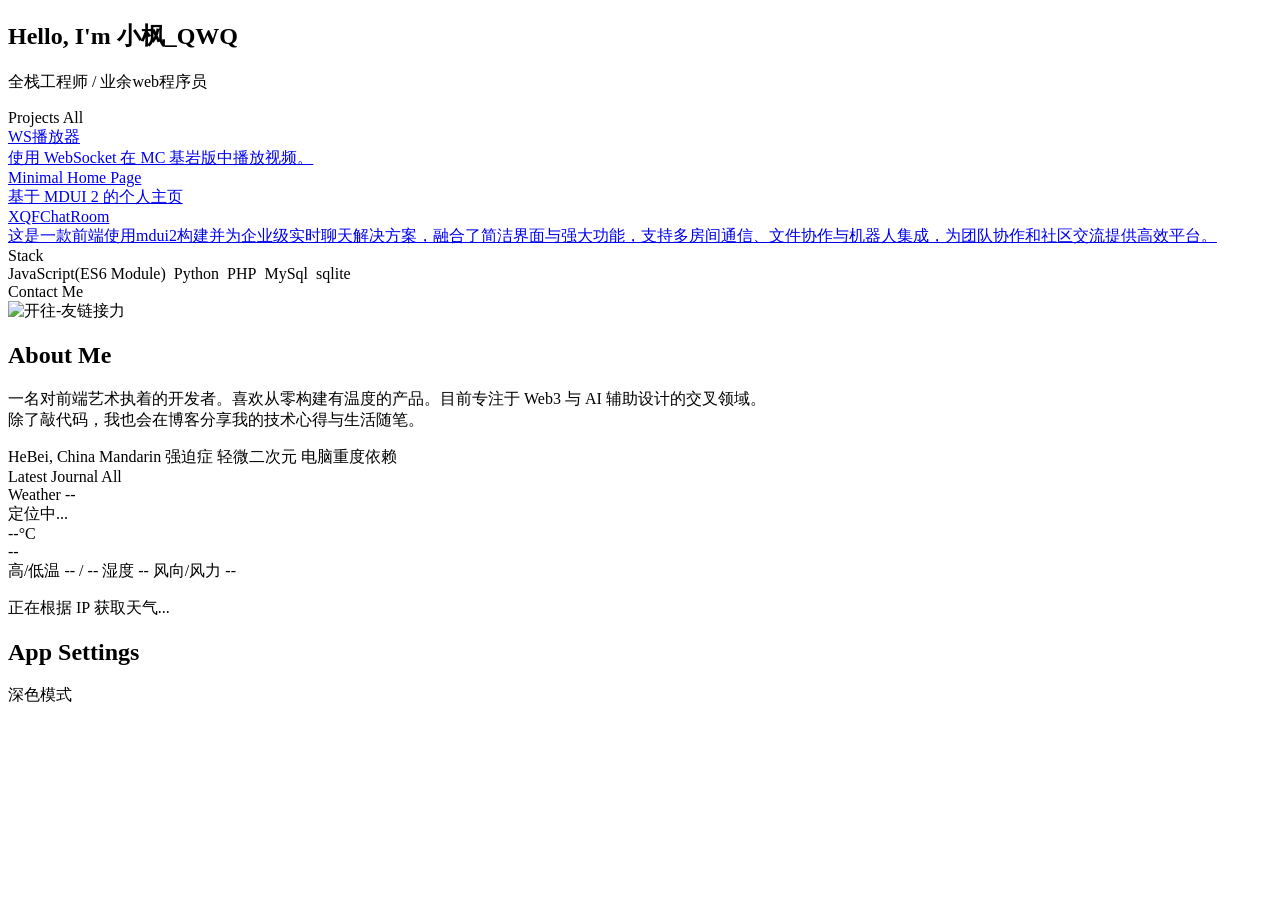
==== index.html @ 2010a495 "Integrate Google Tag Manager in index.html Added Google Tag Manager script for tracking." ====
<!DOCTYPE html>
<html lang="zh" class="mdui-theme-auto">

<head>
    <meta charset="UTF-8">
    <title>小枫_QWQ个人主页 - 前端与后端开发者的个人网站</title>
    <meta name="viewport" content="width=device-width, initial-scale=1.0">
    <meta http-equiv="content-language" content="zh-CN">
    <meta name="description" content="小枫_QWQ的个人主页，展示了小枫_QWQ作为一个业余网页开发者的个人项目与经验，专注于前端和后端开发技术。">
    <meta name="keywords" content="小枫_QWQ, 小枫, 个人主页, 前端开发, 后端开发, Web开发, 程序员个人网站">
    <meta name="author" content="小枫_QWQ">
    <meta name="copyright" content="小枫_QWQ">
    <meta property="og:title" content="小枫_QWQ的个人主页 - 业余网页开发者">
    <meta property="og:description" content="欢迎访问小枫_QWQ的个人主页，了解我的前端和后端开发项目，技术经验分享。">
    <meta property="og:url" content="https://xiaofengqwq.com">
    <meta property="og:type" content="website">
    <meta name="twitter:title" content="小枫_QWQ的个人主页 - 业余网页开发者">
    <meta name="twitter:description" content="欢迎访问小枫_QWQ的个人主页，了解我的前端和后端开发项目，技术经验分享。">
    <script type="application/ld+json">
        {
          "@context": "https://schema.org",
          "@type": "Person",
          "name": "小枫_QWQ",
          "url": "https://xiaofengqwq.com",
          "description": "业余网页开发者，专注于前端和后端开发技术",
          "image": "https://xiaofengqwq.com/src/640.webp",
          "email": "1432777209@qq.com",
          "sameAs": [
            "https://gitee.com/XiaoFengQWQ",
            "https://blog.xiaofengqwq.com",
            "https://chat.flmp.uk"
          ],
          "jobTitle": "Web 开发者",
          "knowsAbout": ["前端开发", "后端开发", "JavaScript", "PHP", "Python"]
        }
    </script>
    <link href="https://fonts.googleapis.com/icon?family=Material+Icons" rel="stylesheet">
    <link rel="stylesheet" href="https://unpkg.com/mdui@2/mdui.css">
    <link rel="stylesheet" href="./src/style.css">
    <link rel="shortcut icon" href="./src/640.webp" type="image/x-icon">
</head>

<body>
    <main id="app-container">

        <section id="home" class="bento-grid">
            <div class="bento-item item-hero animate-pop">
                <h1 class="hero-name">Hello, I'm <span style="color: rgb(var(--mdui-color-primary));">小枫_QWQ</span>
                </h1>
                <p class="hero-subtitle">全栈工程师 / 业余web程序员</p>
            </div>
            <div class="bento-item item-projects animate-pop">
                <div class="flex-between-center">
                    <span class="section-title">Projects</span>
                    <mdui-button href="https://github.com/XiaoFeng-QWQ" variant="text"
                        icon="arrow_outward">All</mdui-button>
                </div>
                <div class="project-list">
                    <a href="https://gitee.com/XiaoFengQWQ/mc-websocket-player" class="project-entry">
                        <div class="icon-box"><mdui-icon name="camera"></mdui-icon></div>
                        <div class="project-entry-content">
                            <div class="project-entry-title">WS播放器</div>
                            <div class="project-entry-description">使用 WebSocket 在 MC 基岩版中播放视频。</div>
                        </div>
                        <mdui-icon name="chevron_right"></mdui-icon>
                    </a>
                    <a href="https://github.com/XiaoFeng-QWQ/XiaoFeng-QWQ" class="project-entry">
                        <div class="icon-box"
                            style="background: rgb(var(--mdui-color-secondary-container)); color: rgb(var(--mdui-color-on-secondary-container));">
                            <mdui-icon name="auto_stories"></mdui-icon>
                        </div>
                        <div class="project-entry-content">
                            <div class="project-entry-title">Minimal Home Page</div>
                            <div class="project-entry-description">基于 MDUI 2 的个人主页</div>
                        </div>
                        <mdui-icon name="chevron_right"></mdui-icon>
                    </a>
                    <a href="https://gitee.com/XiaoFengQWQ/xqfchat" class="project-entry">
                        <div class="icon-box"
                            style="background: rgb(var(--mdui-color-tertiary-container)); color: rgb(var(--mdui-color-on-tertiary-container));">
                            <mdui-icon name="chat"></mdui-icon>
                        </div>
                        <div class="project-entry-content">
                            <div class="project-entry-title">XQFChatRoom</div>
                            <div class="project-entry-description">
                                这是一款前端使用mdui2构建并为企业级实时聊天解决方案，融合了简洁界面与强大功能，支持多房间通信、文件协作与机器人集成，为团队协作和社区交流提供高效平台。
                            </div>
                        </div>
                        <mdui-icon name="chevron_right"></mdui-icon>
                    </a>
                </div>
            </div>
            <div class="bento-item item-skills animate-pop">
                <span class="skills-title">Stack</span>
                <div style="display: flex; flex-wrap: wrap; gap: 8px;">
                    <mdui-chip variant="filled">JavaScript(ES6 Module)</mdui-chip>
                    <mdui-chip variant="filled">Python</mdui-chip>
                    <mdui-chip variant="filled">PHP</mdui-chip>
                    <mdui-chip variant="filled">MySql</mdui-chip>
                    <mdui-chip variant="filled">sqlite</mdui-chip>
                </div>
            </div>
            <div class="bento-item item-contact animate-pop">
                <mdui-button variant="filled" full-width icon="mail_outline">Contact Me</mdui-button>
                <div class="social-links">
                    <mdui-button-icon href="mailto:1432777209@qq.com" icon="email" variant="tonal"></mdui-button-icon>
                    <mdui-button-icon href="https://space.bilibili.com" icon="live_tv"
                        variant="tonal"></mdui-button-icon>
                    <mdui-button variant="text" href="https://www.travellings.cn/go.html" target="_blank">
                        <img src="./src/travellings.svg" alt="开往-友链接力" width="100px">
                    </mdui-button>
                </div>
            </div>
        </section>

        <section id="about" class="bento-grid">
            <div class="bento-item item-about-text animate-pop">
                <h2 class="hero-name">About <span style="color: rgb(var(--mdui-color-secondary));">Me</span></h2>
                <p class="about-text">
                    一名对前端艺术执着的开发者。喜欢从零构建有温度的产品。目前专注于 Web3 与 AI 辅助设计的交叉领域。<br>
                    除了敲代码，我也会在博客分享我的技术心得与生活随笔。
                </p>
                <div class="about-chips">
                    <mdui-chip icon="location_on">HeBei, China</mdui-chip>
                    <mdui-chip icon="language">Mandarin</mdui-chip>
                    <mdui-chip icon="tag">强迫症</mdui-chip>
                    <mdui-chip icon="tag">轻微二次元</mdui-chip>
                    <mdui-chip icon="tag">电脑重度依赖</mdui-chip>
                </div>
            </div>
            <div class="bento-item item-blog-list animate-pop">
                <div class="flex-between-center mb-20">
                    <span class="section-title">Latest Journal</span>
                    <mdui-button variant="text" href="https://blog.xiaofengqwq.com"
                        icon="arrow_outward">All</mdui-button>
                </div>
                <div class="blog-scroll">
                    <mdui-list id="blog-posts-list">
                        <mdui-list-item>
                            <div style="text-align: center; width: 100%;">
                                <mdui-circular-progress></mdui-circular-progress>
                            </div>
                        </mdui-list-item>
                    </mdui-list>
                </div>
            </div>
            <div class="bento-item item-weather animate-pop" id="weather-widget">
                <div class="flex-between-center">
                    <span class="section-title">Weather</span>
                    <span class="weather-updated" id="weather-updated">--</span>
                </div>
                <div class="weather-main">
                    <img id="weather-icon" class="weather-icon" alt="天气图标" hidden>
                    <div class="weather-main-text">
                        <div class="weather-city" id="weather-city">定位中...</div>
                        <div class="weather-temp" id="weather-temp">--°C</div>
                        <div class="weather-text" id="weather-text">--</div>
                    </div>
                </div>
                <div class="weather-extra">
                    <span id="weather-range">高/低温 -- / --</span>
                    <span id="weather-humidity">湿度 --</span>
                    <span id="weather-wind">风向/风力 --</span>
                </div>
                <p class="weather-status" id="weather-status">正在根据 IP 获取天气...</p>
                <p class="weather-warning" id="weather-warning" hidden></p>
            </div>
        </section>

        <section id="work" class="bento-grid"></section>

        <section id="settings" class="bento-grid">
            <div class="bento-item item-full animate-pop">
                <h2 class="hero-name">App <span style="color: rgb(var(--mdui-color-error));">Settings</span></h2>
                <div class="settings-theme-row">
                    <span>深色模式</span>
                    <mdui-switch id="theme-switch"></mdui-switch>
                </div>
            </div>
        </section>

    </main>

    <nav class="floating-dock" id="dock" data-position="bottom">
        <mdui-button-icon href="#home" data-route="home" icon="home" variant="filled"></mdui-button-icon>
        <mdui-button-icon href="#about" data-route="about" icon="person_pin" variant="text"></mdui-button-icon>
        <mdui-button-icon href="#work" data-route="work" icon="biotech" variant="text"></mdui-button-icon>
        <mdui-button-icon href="#settings" data-route="settings" icon="settings" variant="text"></mdui-button-icon>
    </nav>

    <script src="https://unpkg.com/mdui@2/mdui.global.js"></script>
    <script src="https://cdnjs.cloudflare.com/ajax/libs/gsap/3.12.5/gsap.min.js"></script>
    <script src="https://cdnjs.cloudflare.com/ajax/libs/jquery/3.7.1/jquery.min.js"></script>
    <script type="module" src="./src/script.js"></script>
    <!-- Google tag (gtag.js) -->
<script async src="https://www.googletagmanager.com/gtag/js?id=G-GWS068M5HV"></script>
<script>
  window.dataLayer = window.dataLayer || [];
  function gtag(){dataLayer.push(arguments);}
  gtag('js', new Date());

  gtag('config', 'G-GWS068M5HV');
</script>
</body>

</html>
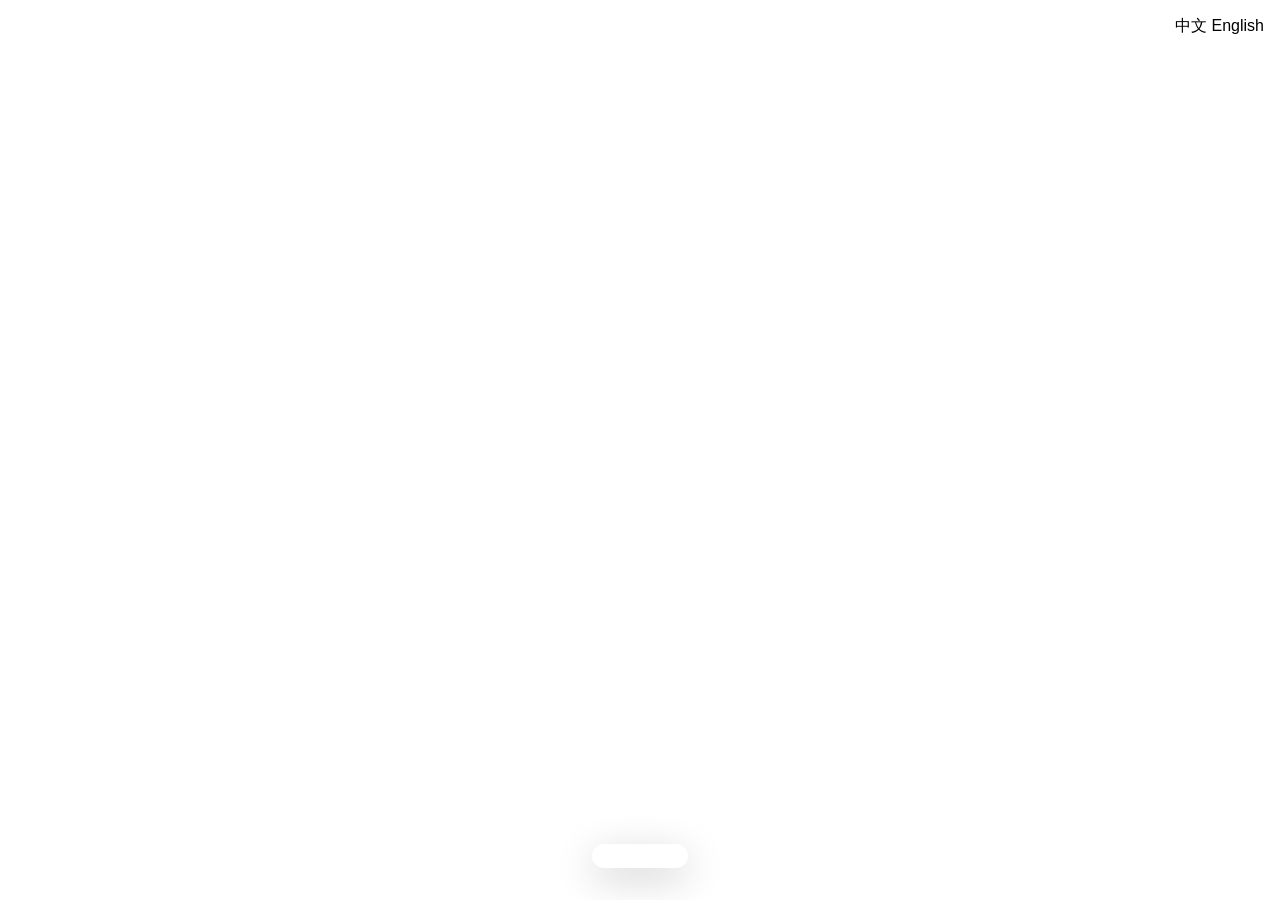
==== commit 1c7ff321: "添加国际化支持，优化多语言切换功能及相关文本翻译" ====
--- a/index.html
+++ b/index.html
@@ -3,19 +3,20 @@
 
 <head>
     <meta charset="UTF-8">
-    <title>小枫_QWQ个人主页 - 前端与后端开发者的个人网站</title>
+    <title data-i18n="site_title">小枫_QWQ个人主页 - 前端与后端开发者的个人网站</title>
     <meta name="viewport" content="width=device-width, initial-scale=1.0">
     <meta http-equiv="content-language" content="zh-CN">
-    <meta name="description" content="小枫_QWQ的个人主页，展示了小枫_QWQ作为一个业余网页开发者的个人项目与经验，专注于前端和后端开发技术。">
-    <meta name="keywords" content="小枫_QWQ, 小枫, 个人主页, 前端开发, 后端开发, Web开发, 程序员个人网站">
+    <meta name="description" data-i18n="site_description"
+        content="小枫_QWQ的个人主页，展示了小枫_QWQ作为一个业余网页开发者的个人项目与经验，专注于前端和后端开发技术。">
+    <meta name="keywords" data-i18n="site_keywords" content="小枫_QWQ, 小枫, 个人主页, 前端开发, 后端开发, Web开发, 程序员个人网站">
     <meta name="author" content="小枫_QWQ">
     <meta name="copyright" content="小枫_QWQ">
-    <meta property="og:title" content="小枫_QWQ的个人主页 - 业余网页开发者">
-    <meta property="og:description" content="欢迎访问小枫_QWQ的个人主页，了解我的前端和后端开发项目，技术经验分享。">
+    <meta property="og:title" data-i18n="og_title" content="小枫_QWQ的个人主页 - 业余网页开发者">
+    <meta property="og:description" data-i18n="og_description" content="欢迎访问小枫_QWQ的个人主页，了解我的前端和后端开发项目，技术经验分享。">
     <meta property="og:url" content="https://xiaofengqwq.com">
     <meta property="og:type" content="website">
-    <meta name="twitter:title" content="小枫_QWQ的个人主页 - 业余网页开发者">
-    <meta name="twitter:description" content="欢迎访问小枫_QWQ的个人主页，了解我的前端和后端开发项目，技术经验分享。">
+    <meta name="twitter:title" data-i18n="twitter_title" content="小枫_QWQ的个人主页 - 业余网页开发者">
+    <meta name="twitter:description" data-i18n="twitter_description" content="欢迎访问小枫_QWQ的个人主页，了解我的前端和后端开发项目，技术经验分享。">
     <script type="application/ld+json">
         {
           "@context": "https://schema.org",
@@ -34,33 +35,45 @@
           "knowsAbout": ["前端开发", "后端开发", "JavaScript", "PHP", "Python"]
         }
     </script>
-    <link href="https://fonts.googleapis.com/icon?family=Material+Icons" rel="stylesheet">
-    <link rel="stylesheet" href="https://unpkg.com/mdui@2/mdui.css">
     <link rel="stylesheet" href="./src/style.css">
     <link rel="shortcut icon" href="./src/640.webp" type="image/x-icon">
 </head>
 
 <body>
+    <!-- 语言切换下拉菜单 -->
+    <div class="lang-switcher">
+        <mdui-dropdown>
+            <mdui-button-icon icon="language" slot="trigger"></mdui-button-icon>
+            <mdui-menu>
+                <mdui-menu-item data-lang="zh">中文</mdui-menu-item>
+                <mdui-menu-item data-lang="en">English</mdui-menu-item>
+            </mdui-menu>
+        </mdui-dropdown>
+    </div>
+
     <main id="app-container">
 
         <section id="home" class="bento-grid">
             <div class="bento-item item-hero animate-pop">
-                <h1 class="hero-name">Hello, I'm <span style="color: rgb(var(--mdui-color-primary));">小枫_QWQ</span>
+                <h1 class="hero-name">
+                    <span data-i18n="hero_hello">Hello, I'm</span>
+                    <span style="color: rgb(var(--mdui-color-primary));">小枫_QWQ</span>
                 </h1>
-                <p class="hero-subtitle">全栈工程师 / 业余web程序员</p>
+                <p class="hero-subtitle" data-i18n="hero_subtitle">全栈工程师 / 业余web程序员</p>
             </div>
             <div class="bento-item item-projects animate-pop">
                 <div class="flex-between-center">
-                    <span class="section-title">Projects</span>
-                    <mdui-button href="https://github.com/XiaoFeng-QWQ" variant="text"
-                        icon="arrow_outward">All</mdui-button>
+                    <span class="section-title" data-i18n="projects_title">Projects</span>
+                    <mdui-button href="https://github.com/XiaoFeng-QWQ" variant="text" icon="arrow_outward"
+                        data-i18n="projects_all">All</mdui-button>
                 </div>
                 <div class="project-list">
                     <a href="https://gitee.com/XiaoFengQWQ/mc-websocket-player" class="project-entry">
                         <div class="icon-box"><mdui-icon name="camera"></mdui-icon></div>
                         <div class="project-entry-content">
-                            <div class="project-entry-title">WS播放器</div>
-                            <div class="project-entry-description">使用 WebSocket 在 MC 基岩版中播放视频。</div>
+                            <div class="project-entry-title" data-i18n="project_ws_title">WS播放器</div>
+                            <div class="project-entry-description" data-i18n="project_ws_desc">使用 WebSocket 在 MC
+                                基岩版中播放视频。</div>
                         </div>
                         <mdui-icon name="chevron_right"></mdui-icon>
                     </a>
@@ -70,8 +83,9 @@
                             <mdui-icon name="auto_stories"></mdui-icon>
                         </div>
                         <div class="project-entry-content">
-                            <div class="project-entry-title">Minimal Home Page</div>
-                            <div class="project-entry-description">基于 MDUI 2 的个人主页</div>
+                            <div class="project-entry-title" data-i18n="project_minimal_title">Minimal Home Page</div>
+                            <div class="project-entry-description" data-i18n="project_minimal_desc">基于 MDUI 2 的个人主页
+                            </div>
                         </div>
                         <mdui-icon name="chevron_right"></mdui-icon>
                     </a>
@@ -81,17 +95,16 @@
                             <mdui-icon name="chat"></mdui-icon>
                         </div>
                         <div class="project-entry-content">
-                            <div class="project-entry-title">XQFChatRoom</div>
-                            <div class="project-entry-description">
-                                这是一款前端使用mdui2构建并为企业级实时聊天解决方案，融合了简洁界面与强大功能，支持多房间通信、文件协作与机器人集成，为团队协作和社区交流提供高效平台。
-                            </div>
+                            <div class="project-entry-title" data-i18n="project_chat_title">XQFChatRoom</div>
+                            <div class="project-entry-description" data-i18n="project_chat_desc">
+                                这是一款前端使用mdui2构建并为企业级实时聊天解决方案，融合了简洁界面与强大功能，支持多房间通信、文件协作与机器人集成，为团队协作和社区交流提供高效平台。</div>
                         </div>
                         <mdui-icon name="chevron_right"></mdui-icon>
                     </a>
                 </div>
             </div>
             <div class="bento-item item-skills animate-pop">
-                <span class="skills-title">Stack</span>
+                <span class="skills-title" data-i18n="skills_title">Stack</span>
                 <div style="display: flex; flex-wrap: wrap; gap: 8px;">
                     <mdui-chip variant="filled">JavaScript(ES6 Module)</mdui-chip>
                     <mdui-chip variant="filled">Python</mdui-chip>
@@ -101,13 +114,14 @@
                 </div>
             </div>
             <div class="bento-item item-contact animate-pop">
-                <mdui-button variant="filled" full-width icon="mail_outline">Contact Me</mdui-button>
+                <mdui-button variant="filled" full-width icon="mail_outline" data-i18n="contact_me">Contact
+                    Me</mdui-button>
                 <div class="social-links">
                     <mdui-button-icon href="mailto:1432777209@qq.com" icon="email" variant="tonal"></mdui-button-icon>
                     <mdui-button-icon href="https://space.bilibili.com" icon="live_tv"
                         variant="tonal"></mdui-button-icon>
                     <mdui-button variant="text" href="https://www.travellings.cn/go.html" target="_blank">
-                        <img src="./src/travellings.svg" alt="开往-友链接力" width="100px">
+                        <img src="./src/travellings.svg" alt="开往-友链接力" width="100px" data-i18n="footer_travellings">
                     </mdui-button>
                 </div>
             </div>
@@ -115,30 +129,32 @@
 
         <section id="about" class="bento-grid">
             <div class="bento-item item-about-text animate-pop">
-                <h2 class="hero-name">About <span style="color: rgb(var(--mdui-color-secondary));">Me</span></h2>
-                <p class="about-text">
-                    一名对前端艺术执着的开发者。喜欢从零构建有温度的产品。目前专注于 Web3 与 AI 辅助设计的交叉领域。<br>
-                    除了敲代码，我也会在博客分享我的技术心得与生活随笔。
-                </p>
+                <h2 class="hero-name">
+                    <span data-i18n="about_title">About</span>
+                    <span style="color: rgb(var(--mdui-color-secondary));">Me</span>
+                </h2>
+                <p class="about-text" data-i18n="about_text">一名对前端艺术执着的开发者。喜欢从零构建有温度的产品。目前专注于 Web3 与 AI
+                    辅助设计的交叉领域。<br>除了敲代码，我也会在博客分享我的技术心得与生活随笔。</p>
                 <div class="about-chips">
-                    <mdui-chip icon="location_on">HeBei, China</mdui-chip>
-                    <mdui-chip icon="language">Mandarin</mdui-chip>
-                    <mdui-chip icon="tag">强迫症</mdui-chip>
-                    <mdui-chip icon="tag">轻微二次元</mdui-chip>
-                    <mdui-chip icon="tag">电脑重度依赖</mdui-chip>
+                    <mdui-chip icon="location_on" data-i18n="about_chip_location">HeBei, China</mdui-chip>
+                    <mdui-chip icon="language" data-i18n="about_chip_language">Mandarin</mdui-chip>
+                    <mdui-chip icon="tag" data-i18n="about_chip_1">强迫症</mdui-chip>
+                    <mdui-chip icon="tag" data-i18n="about_chip_2">轻微二次元</mdui-chip>
+                    <mdui-chip icon="tag" data-i18n="about_chip_3">电脑重度依赖</mdui-chip>
                 </div>
             </div>
             <div class="bento-item item-blog-list animate-pop">
                 <div class="flex-between-center mb-20">
-                    <span class="section-title">Latest Journal</span>
-                    <mdui-button variant="text" href="https://blog.xiaofengqwq.com"
-                        icon="arrow_outward">All</mdui-button>
+                    <span class="section-title" data-i18n="blog_title">Latest Journal</span>
+                    <mdui-button variant="text" href="https://blog.xiaofengqwq.com" icon="arrow_outward"
+                        data-i18n="blog_all">All</mdui-button>
                 </div>
                 <div class="blog-scroll">
                     <mdui-list id="blog-posts-list">
                         <mdui-list-item>
                             <div style="text-align: center; width: 100%;">
                                 <mdui-circular-progress></mdui-circular-progress>
+                                <span data-i18n="blog_loading">加载中...</span>
                             </div>
                         </mdui-list-item>
                     </mdui-list>
@@ -146,23 +162,23 @@
             </div>
             <div class="bento-item item-weather animate-pop" id="weather-widget">
                 <div class="flex-between-center">
-                    <span class="section-title">Weather</span>
+                    <span class="section-title" data-i18n="weather_title">Weather</span>
                     <span class="weather-updated" id="weather-updated">--</span>
                 </div>
                 <div class="weather-main">
                     <img id="weather-icon" class="weather-icon" alt="天气图标" hidden>
                     <div class="weather-main-text">
-                        <div class="weather-city" id="weather-city">定位中...</div>
+                        <div class="weather-city" id="weather-city" data-i18n="weather_locating">定位中...</div>
                         <div class="weather-temp" id="weather-temp">--°C</div>
                         <div class="weather-text" id="weather-text">--</div>
                     </div>
                 </div>
                 <div class="weather-extra">
-                    <span id="weather-range">高/低温 -- / --</span>
-                    <span id="weather-humidity">湿度 --</span>
-                    <span id="weather-wind">风向/风力 --</span>
-                </div>
-                <p class="weather-status" id="weather-status">正在根据 IP 获取天气...</p>
+                    <span id="weather-range" data-i18n="weather_high_low">高/低温 -- / --</span>
+                    <span id="weather-humidity" data-i18n="weather_humidity">湿度 --</span>
+                    <span id="weather-wind" data-i18n="weather_wind">风向/风力 --</span>
+                </div>
+                <p class="weather-status" id="weather-status" data-i18n="weather_status_ip">正在根据 IP 获取天气...</p>
                 <p class="weather-warning" id="weather-warning" hidden></p>
             </div>
         </section>
@@ -171,9 +187,12 @@
 
         <section id="settings" class="bento-grid">
             <div class="bento-item item-full animate-pop">
-                <h2 class="hero-name">App <span style="color: rgb(var(--mdui-color-error));">Settings</span></h2>
+                <h2 class="hero-name">
+                    <span data-i18n="settings_title">App</span>
+                    <span style="color: rgb(var(--mdui-color-error));">Settings</span>
+                </h2>
                 <div class="settings-theme-row">
-                    <span>深色模式</span>
+                    <span data-i18n="settings_darkmode">深色模式</span>
                     <mdui-switch id="theme-switch"></mdui-switch>
                 </div>
             </div>
@@ -192,15 +211,6 @@
     <script src="https://cdnjs.cloudflare.com/ajax/libs/gsap/3.12.5/gsap.min.js"></script>
     <script src="https://cdnjs.cloudflare.com/ajax/libs/jquery/3.7.1/jquery.min.js"></script>
     <script type="module" src="./src/script.js"></script>
-    <!-- Google tag (gtag.js) -->
-<script async src="https://www.googletagmanager.com/gtag/js?id=G-GWS068M5HV"></script>
-<script>
-  window.dataLayer = window.dataLayer || [];
-  function gtag(){dataLayer.push(arguments);}
-  gtag('js', new Date());
-
-  gtag('config', 'G-GWS068M5HV');
-</script>
 </body>
 
-</html>
+</html>
--- a/src/style.css
+++ b/src/style.css
@@ -0,0 +1,626 @@
+@import url('https://fonts.googleapis.com/icon?family=Material+Icons');
+@import url('https://cdnjs.cloudflare.com/ajax/libs/mdui/2.1.4/mdui.min.css');
+
+/* ================= 全局变量与底色 ================= */
+* {
+    user-select: none;
+}
+
+:root {
+    --bento-gap: 20px;
+    --glass-bg: rgba(var(--mdui-color-surface-container-low), 0.7);
+}
+
+::-webkit-scrollbar {
+    width: 4px;
+}
+
+::-webkit-scrollbar-thumb {
+    background: rgba(var(--mdui-color-primary), 0.2);
+    border-radius: 10px;
+}
+
+body {
+    font-family: 'Plus Jakarta Sans', 'Roboto', sans-serif;
+    color: rgb(var(--mdui-color-on-surface));
+    margin: 0;
+    min-height: 100vh;
+    overflow-x: hidden;
+    display: flex;
+    align-items: center;
+    justify-content: center;
+}
+
+body::before {
+    content: '';
+    position: fixed;
+    inset: -60%;
+
+    background-image:
+        linear-gradient(rgba(255, 255, 255, 0.04) 1px, transparent 1px),
+        linear-gradient(90deg, rgba(255, 255, 255, 0.04) 1px, transparent 1px);
+
+    background-size: 48px 48px;
+
+    transform: rotateX(58deg) translateY(0);
+    transform-origin: center;
+
+    animation: subtleFlow 18s linear infinite;
+
+    pointer-events: none;
+    will-change: transform;
+}
+
+.lang-switcher {
+    position: fixed;
+    top: 16px;
+    right: 16px;
+    z-index: 1000;
+}
+
+.lang-switcher mdui-button-icon {
+    background: rgb(var(--mdui-color-surface-container));
+    backdrop-filter: blur(8px);
+}
+
+.depth-layer {
+    position: fixed;
+    inset: -10%;
+    z-index: 0;
+    background:
+        linear-gradient(120deg,
+            rgba(var(--mdui-color-primary), 0.08),
+            transparent 40%),
+        linear-gradient(-120deg,
+            rgba(var(--mdui-color-secondary), 0.06),
+            transparent 50%);
+    transform: rotate(-3deg) scale(1.1);
+    filter: blur(60px);
+}
+
+/* ================= 页面容器与路由切换 ================= */
+#app-container {
+    width: 100%;
+    display: flex;
+    justify-content: center;
+    align-items: center;
+    position: relative;
+    z-index: 1;
+}
+
+/* ================= Bento 网格布局 ================= */
+.bento-grid {
+    /* 默认隐藏，由路由系统控制显示 */
+    display: none;
+    grid-template-columns: repeat(4, 1fr);
+    grid-template-rows: repeat(3, auto);
+    gap: var(--bento-gap);
+    width: 90%;
+    max-width: 1200px;
+    padding: 40px 20px 120px;
+    z-index: 1;
+}
+
+/* 基础块样式 */
+.bento-item {
+    background: var(--glass-bg);
+    backdrop-filter: blur(12px);
+    border: 1px solid rgba(var(--mdui-color-outline), 0.1);
+    border-radius: 32px;
+    padding: 32px;
+    display: flex;
+    flex-direction: column;
+    transition: border 0.3s ease;
+    min-width: 0;
+}
+
+.bento-item:hover {
+    border-color: rgb(var(--mdui-color-primary));
+}
+
+/* 布局控制 */
+.item-hero {
+    grid-column: span 2;
+}
+
+.item-projects {
+    grid-column: span 2;
+    grid-row: span 2;
+}
+
+.item-weather {
+    grid-column: span 2;
+}
+
+.item-about-text {
+    grid-column: span 2;
+}
+
+.item-blog-list {
+    grid-column: span 2;
+    grid-row: span 2;
+}
+
+.item-lab-card {
+    grid-column: span 2;
+}
+
+.item-lab-small {
+    grid-column: span 1;
+}
+
+.item-full {
+    grid-column: span 4;
+}
+
+.hero-name {
+    font-size: 3rem;
+    font-weight: 800;
+    margin: 0;
+    letter-spacing: -2px;
+}
+
+/* 宽屏占位块（用于其他页面演示） */
+.item-full {
+    grid-column: span 4;
+}
+
+.item-half {
+    grid-column: span 2;
+}
+
+/* ================= 内容微调 ================= */
+.hero-name {
+    font-size: 3rem;
+    font-weight: 800;
+    margin: 0;
+    letter-spacing: -2px;
+}
+
+.project-list {
+    display: flex;
+    flex-direction: column;
+    gap: 16px;
+    margin-top: 24px;
+}
+
+.project-entry {
+    display: flex;
+    align-items: center;
+    gap: 16px;
+    padding: 16px;
+    border-radius: 20px;
+    background: rgba(var(--mdui-color-surface-container), 0.5);
+    text-decoration: none;
+    color: inherit;
+}
+
+.icon-box {
+    width: 48px;
+    height: 48px;
+    border-radius: 12px;
+    background: rgb(var(--mdui-color-primary-container));
+    color: rgb(var(--mdui-color-on-primary-container));
+    display: flex;
+    align-items: center;
+    justify-content: center;
+}
+
+.stat-number {
+    font-size: 2.5rem;
+    font-weight: 800;
+    color: rgb(var(--mdui-color-primary));
+}
+
+/* 博客列表微调 */
+.blog-scroll {
+    max-height: 500px;
+    min-block-size: 100px;
+    overflow-y: auto;
+    padding-right: 8px;
+}
+
+/* ================= 底部 Dock ================= */
+.floating-dock {
+    position: fixed;
+    background: rgba(var(--mdui-color-surface-container-high), 0.8);
+    backdrop-filter: blur(20px);
+    padding: 12px 24px;
+    border-radius: 40px;
+    display: flex;
+    gap: 16px;
+    border: 1px solid rgba(var(--mdui-color-outline), 0.2);
+    box-shadow: 0 10px 40px rgba(0, 0, 0, 0.2);
+    z-index: 100;
+    transition: transform 0.32s ease, opacity 0.24s ease, visibility 0.24s ease;
+}
+
+.floating-dock.is-entering {
+    transition: none;
+}
+
+.floating-dock[data-position="bottom"] {
+    bottom: 32px;
+    left: 50%;
+    transform: translateX(-50%);
+    flex-direction: row;
+}
+
+.floating-dock[data-position="top"] {
+    top: 32px;
+    left: 50%;
+    transform: translateX(-50%);
+    flex-direction: row;
+}
+
+.floating-dock[data-position="left"] {
+    left: 32px;
+    top: 50%;
+    transform: translateY(-50%);
+    flex-direction: column;
+    padding: 24px 12px;
+}
+
+.floating-dock[data-position="right"] {
+    right: 32px;
+    top: 50%;
+    transform: translateY(-50%);
+    flex-direction: column;
+    padding: 24px 12px;
+}
+
+.floating-dock.is-hidden {
+    opacity: 0;
+    visibility: hidden;
+    pointer-events: none;
+}
+
+.floating-dock[data-position="bottom"].is-hidden {
+    transform: translate(-50%, calc(100% + 24px));
+}
+
+.floating-dock[data-position="top"].is-hidden {
+    transform: translate(-50%, calc(-100% - 24px));
+}
+
+.floating-dock[data-position="left"].is-hidden {
+    transform: translate(calc(-100% - 24px), -50%);
+}
+
+.floating-dock[data-position="right"].is-hidden {
+    transform: translate(calc(100% + 24px), -50%);
+}
+
+@media (max-width: 900px) {
+    .bento-grid {
+        grid-template-columns: 1fr;
+        width: 100%;
+        padding: 24px 14px 120px;
+    }
+
+    .item-hero,
+    .item-projects,
+    .item-skills,
+    .item-weather,
+    .item-about-text,
+    .item-blog-list,
+    .item-lab-card,
+    .item-lab-small,
+    .item-full {
+        grid-column: 1 / -1;
+    }
+
+    .hero-name {
+        font-size: 2.5rem;
+    }
+}
+
+@keyframes subtleFlow {
+    from {
+        transform: rotateX(58deg) translateY(0);
+    }
+
+    to {
+        transform: rotateX(58deg) translateY(48px);
+    }
+}
+
+/* ================= 工具类 ================= */
+.text-center {
+    text-align: center;
+}
+
+.w-100 {
+    width: 100%;
+}
+
+.flex {
+    display: flex;
+}
+
+.flex-between {
+    display: flex;
+    justify-content: space-between;
+}
+
+.flex-between-center {
+    display: flex;
+    justify-content: space-between;
+    align-items: center;
+}
+
+.items-center {
+    align-items: center;
+}
+
+.justify-center {
+    justify-content: center;
+}
+
+.gap-8 {
+    gap: 8px;
+}
+
+.gap-12 {
+    gap: 12px;
+}
+
+.gap-16 {
+    gap: 16px;
+}
+
+.mt-auto {
+    margin-top: auto;
+}
+
+.mb-8 {
+    margin-bottom: 8px;
+}
+
+.mb-20 {
+    margin-bottom: 20px;
+}
+
+.mt-24 {
+    margin-top: 24px;
+}
+
+.mt-12 {
+    margin-top: 12px;
+}
+
+.m-0 {
+    margin: 0;
+}
+
+.p-40 {
+    padding: 40px;
+}
+
+.opacity-60 {
+    opacity: 0.6;
+}
+
+.opacity-70 {
+    opacity: 0.7;
+}
+
+.opacity-80 {
+    opacity: 0.8;
+}
+
+.fs-09rem {
+    font-size: 0.9rem;
+}
+
+.fs-08rem {
+    font-size: 0.8rem;
+}
+
+.fw-600 {
+    font-weight: 600;
+}
+
+.uppercase {
+    text-transform: uppercase;
+}
+
+.letter-spacing-2 {
+    letter-spacing: 2px;
+}
+
+.text-error {
+    color: rgb(var(--mdui-color-error));
+}
+
+.text-success {
+    color: rgb(var(--mdui-color-success));
+}
+
+.text-primary {
+    color: rgb(var(--mdui-color-primary));
+}
+
+.text-secondary {
+    color: rgb(var(--mdui-color-secondary));
+}
+
+.text-tertiary {
+    color: rgb(var(--mdui-color-tertiary));
+}
+
+/* ================= 组件特定类 ================= */
+.hero-subtitle {
+    font-size: 1.2rem;
+    opacity: 0.7;
+    margin: 12px 0 0;
+}
+
+.section-title {
+    font-weight: 600;
+    opacity: 0.6;
+    text-transform: uppercase;
+    letter-spacing: 2px;
+}
+
+.project-entry-content {
+    flex: 1;
+}
+
+.project-entry-title {
+    font-weight: 600;
+}
+
+.project-entry-description {
+    font-size: 0.8rem;
+    opacity: 0.6;
+}
+
+.skills-title {
+    font-weight: 600;
+    opacity: 0.6;
+    text-transform: uppercase;
+    letter-spacing: 2px;
+    margin-bottom: 20px;
+    display: block;
+}
+
+.about-label {
+    opacity: 0.6;
+    font-size: 0.9rem;
+}
+
+.item-contact {
+    justify-content: center;
+    align-items: center;
+    gap: 16px;
+}
+
+.item-weather {
+    gap: 14px;
+}
+
+.weather-main {
+    display: flex;
+    align-items: center;
+    gap: 14px;
+}
+
+.weather-main-text {
+    min-width: 0;
+}
+
+.weather-icon {
+    width: 54px;
+    height: 54px;
+    object-fit: contain;
+    border-radius: 12px;
+    background: rgba(var(--mdui-color-primary-container), 0.4);
+    padding: 6px;
+}
+
+.weather-city {
+    font-size: 1.05rem;
+    font-weight: 600;
+}
+
+.weather-temp {
+    font-size: 1.8rem;
+    font-weight: 700;
+    line-height: 1.2;
+    margin-top: 2px;
+}
+
+.weather-text {
+    opacity: 0.72;
+    font-size: 0.92rem;
+}
+
+.weather-updated {
+    opacity: 0.62;
+    font-size: 0.78rem;
+}
+
+.weather-extra {
+    display: flex;
+    flex-wrap: wrap;
+    gap: 10px;
+    font-size: 0.84rem;
+    opacity: 0.72;
+}
+
+.weather-status {
+    margin: 0;
+    font-size: 0.84rem;
+    opacity: 0.68;
+}
+
+.weather-warning {
+    margin: 0;
+    font-size: 0.84rem;
+    color: rgb(var(--mdui-color-error));
+}
+
+.social-links {
+    display: flex;
+    gap: 12px;
+}
+
+.about-text {
+    line-height: 1.6;
+    opacity: 0.8;
+}
+
+.about-chips {
+    display: flex;
+    gap: 12px;
+    margin-top: auto;
+    flex-wrap: wrap;
+}
+
+.settings-theme-row {
+    margin-top: 24px;
+    display: flex;
+    align-items: center;
+    gap: 16px;
+}
+
+/* 实验室卡片样式 */
+.lab-card-header {
+    display: flex;
+    justify-content: space-between;
+}
+
+.lab-card-description {
+    opacity: 0.6;
+    font-size: 0.9rem;
+}
+
+.lab-progress-labels {
+    display: flex;
+    justify-content: space-between;
+    font-size: 0.8rem;
+    margin-bottom: 8px;
+}
+
+.lab-small-description {
+    font-size: 0.8rem;
+    opacity: 0.6;
+    margin: 0;
+}
+
+.lab-small-title {
+    margin: 12px 0 4px;
+}
+
+.lab-coop-description {
+    opacity: 0.8;
+}
+
+.icon-large {
+    font-size: 2rem;
+}
+
+.coop-card {
+    background: rgba(var(--mdui-color-tertiary-container), 0.2);
+}
